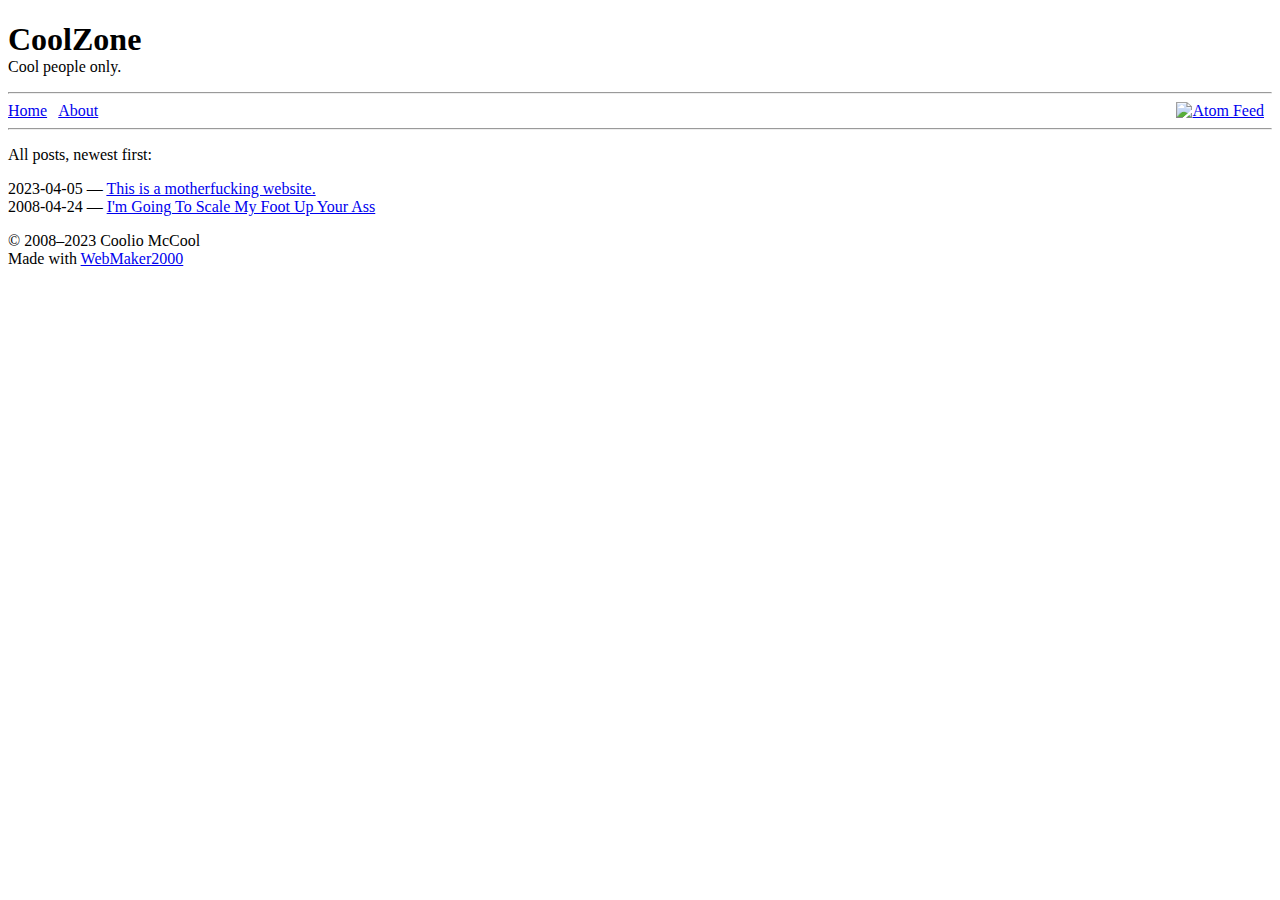
==== docs/index.html @ 8dc90043 "prepend web root to Article.WebPath" ====
<!DOCTYPE html>
<html>

<head>
  <meta charset="utf-8" />
  <title>Home | CoolZone</title>
  <meta name="viewport" content="width=device-width, initial-scale=1.0" />
  <link rel="alternate" type="application/atom+xml" title="Atom feed" href="/webmaker2000/feed.xml">
  <link rel="stylesheet" href="/webmaker2000/_theme/base.css">
</head>

<body>

<header>
  <h1 class="site-title">CoolZone</h1>
  <p class="tagline">Cool people only.</p>
</header>

<hr>

<div class="pages">
  <a href="/webmaker2000/">Home</a>
  <a href="/webmaker2000/about/">About</a>
  <a class="feed-link" href="/webmaker2000/feed.xml">
    <img src="/webmaker2000/_theme/feed.svg" alt="Atom Feed" title="Atom Feed">
  </a>
</div>

<hr>



<p>All posts, newest first:</p>

<ul>
  <li>
    2023-04-05 —
    <a href="/webmaker2000/mfws.html">This is a motherfucking website.</a>
  </li>
  <li>
    2008-04-24 —
    <a href="/webmaker2000/scale/">I&#39;m Going To Scale My Foot Up Your Ass</a>
  </li>
</ul>

<style>
.site-title {
  margin-bottom: 0;
}
.tagline {
  margin-top: 0;
}

.feed-link img {
  height: 1rem;
}
.feed-link {
  float: right;
}
hr {
  clear: both;
}

.pages a {
  margin-right: 0.5rem;
}

ul {
  padding: 0;
  list-style-type: none;
   
}
</style>

<footer>
© 2008–2023 Coolio McCool<br>
Made with <a href="https://github.com/nhanb/webmaker2000">WebMaker2000</a>
</footer>


</body>

</html>
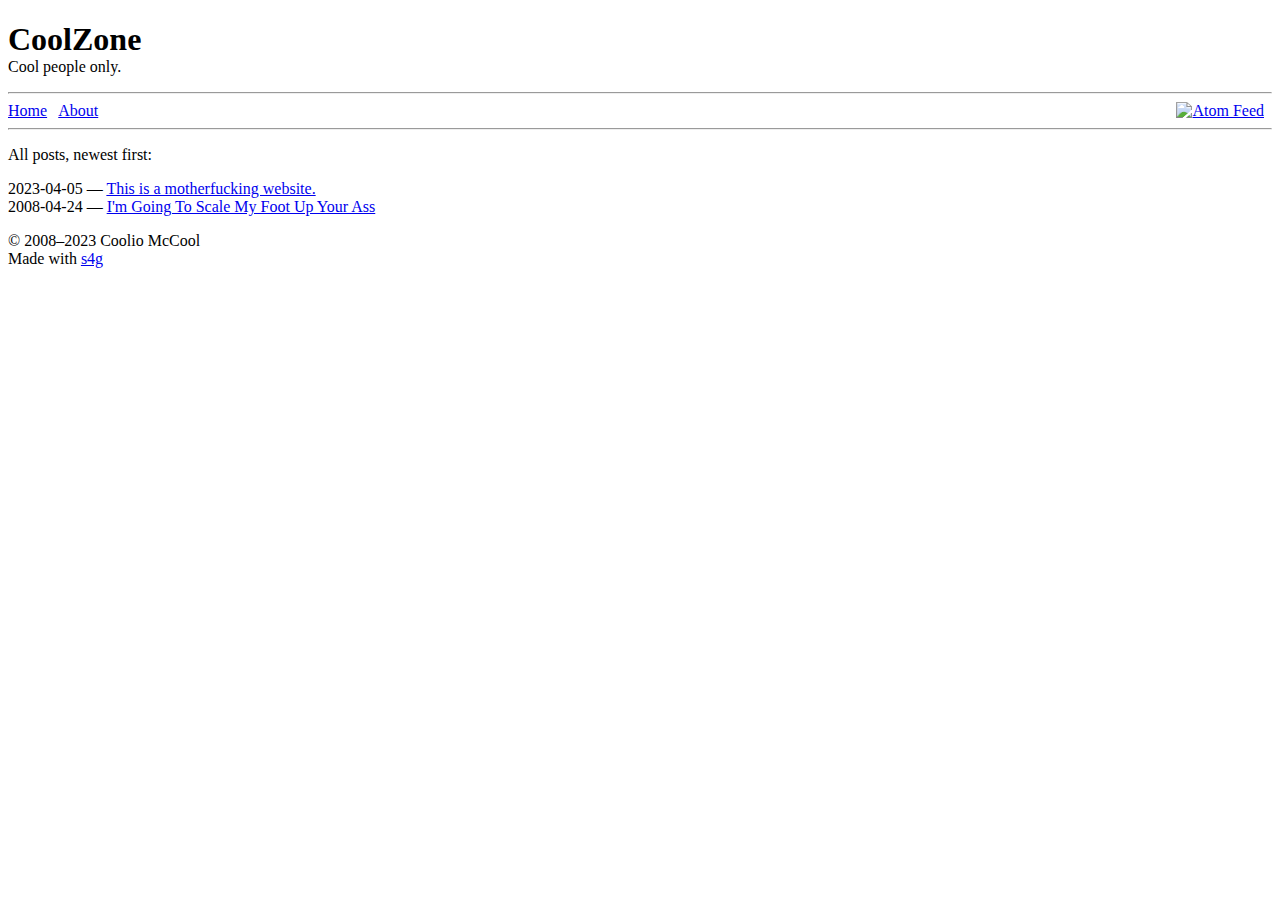
==== commit 1fbb2934: "rename to s4g; remove gui" ====
--- a/docs/index.html
+++ b/docs/index.html
@@ -5,8 +5,8 @@
   <meta charset="utf-8" />
   <title>Home | CoolZone</title>
   <meta name="viewport" content="width=device-width, initial-scale=1.0" />
-  <link rel="alternate" type="application/atom+xml" title="Atom feed" href="/webmaker2000/feed.xml">
-  <link rel="stylesheet" href="/webmaker2000/_theme/base.css">
+  <link rel="alternate" type="application/atom+xml" title="Atom feed" href="/s4g/feed.xml">
+  <link rel="stylesheet" href="/s4g/_theme/base.css">
 </head>
 
 <body>
@@ -19,10 +19,10 @@
 <hr>
 
 <div class="pages">
-  <a href="/webmaker2000/">Home</a>
-  <a href="/webmaker2000/about/">About</a>
-  <a class="feed-link" href="/webmaker2000/feed.xml">
-    <img src="/webmaker2000/_theme/feed.svg" alt="Atom Feed" title="Atom Feed">
+  <a href="/s4g/">Home</a>
+  <a href="/s4g/about/">About</a>
+  <a class="feed-link" href="/s4g/feed.xml">
+    <img src="/s4g/_theme/feed.svg" alt="Atom Feed" title="Atom Feed">
   </a>
 </div>
 
@@ -34,14 +34,17 @@
 
 <ul>
   <li>
-    2023-04-05 —
-    <a href="/webmaker2000/mfws.html">This is a motherfucking website.</a>
+    <span class="time-prefix">2023-04-05 — </span>
+    <a href="/s4g/mfws.html">This is a motherfucking website.</a>
+    <span class="time-suffix">(2023-04-05)</span>
   </li>
   <li>
-    2008-04-24 —
-    <a href="/webmaker2000/scale/">I&#39;m Going To Scale My Foot Up Your Ass</a>
+    <span class="time-prefix">2008-04-24 — </span>
+    <a href="/s4g/scale/">I&#39;m Going To Scale My Foot Up Your Ass</a>
+    <span class="time-suffix">(2008-04-24)</span>
   </li>
 </ul>
+
 
 <style>
 .site-title {
@@ -67,14 +70,33 @@
 
 ul {
   padding: 0;
-  list-style-type: none;
+  list-style: none;
    
+}
+
+.time-suffix {
+  display: none;
+}
+
+@media (max-width: 30rem) {
+  .time-suffix {
+    display: inline;
+  }
+  .time-prefix {
+    display: none;
+  }
+  li {
+    margin-bottom: 0.5rem;
+  }
+  li::before {
+    content: '❖';
+  }
 }
 </style>
 
 <footer>
 © 2008–2023 Coolio McCool<br>
-Made with <a href="https://github.com/nhanb/webmaker2000">WebMaker2000</a>
+Made with <a href="https://github.com/nhanb/s4g">s4g</a>
 </footer>
 
 
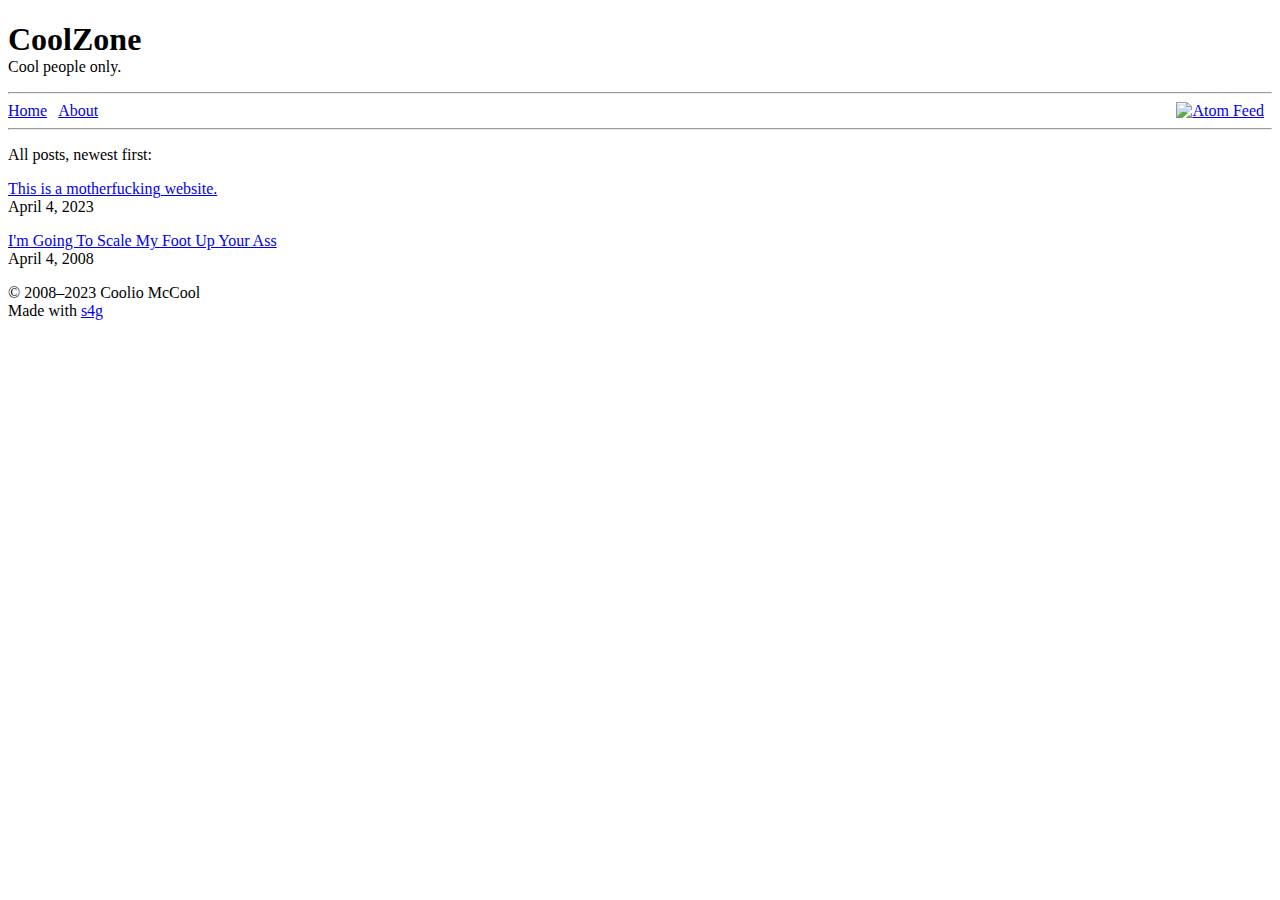
==== commit 540d3aa7: "gather s4g files into 1 place" ====
--- a/docs/index.html
+++ b/docs/index.html
@@ -6,7 +6,7 @@
   <title>Home | CoolZone</title>
   <meta name="viewport" content="width=device-width, initial-scale=1.0" />
   <link rel="alternate" type="application/atom+xml" title="Atom feed" href="/s4g/feed.xml">
-  <link rel="stylesheet" href="/s4g/_theme/base.css">
+  <link rel="stylesheet" href="/s4g/_s4g/theme/base.css">
 </head>
 
 <body>
@@ -22,7 +22,7 @@
   <a href="/s4g/">Home</a>
   <a href="/s4g/about/">About</a>
   <a class="feed-link" href="/s4g/feed.xml">
-    <img src="/s4g/_theme/feed.svg" alt="Atom Feed" title="Atom Feed">
+    <img src="/s4g/_s4g/theme/feed.svg" alt="Atom Feed" title="Atom Feed">
   </a>
 </div>
 
@@ -33,15 +33,15 @@
 <p>All posts, newest first:</p>
 
 <ul>
-  <li>
-    <span class="time-prefix">2023-04-05 — </span>
+  <li class="article">
     <a href="/s4g/mfws.html">This is a motherfucking website.</a>
-    <span class="time-suffix">(2023-04-05)</span>
+    <br>
+    <span>April 4, 2023</span>
   </li>
-  <li>
-    <span class="time-prefix">2008-04-24 — </span>
+  <li class="article">
     <a href="/s4g/scale/">I&#39;m Going To Scale My Foot Up Your Ass</a>
-    <span class="time-suffix">(2008-04-24)</span>
+    <br>
+    <span>April 4, 2008</span>
   </li>
 </ul>
 
@@ -71,26 +71,10 @@
 ul {
   padding: 0;
   list-style: none;
-   
 }
 
-.time-suffix {
-  display: none;
-}
-
-@media (max-width: 30rem) {
-  .time-suffix {
-    display: inline;
-  }
-  .time-prefix {
-    display: none;
-  }
-  li {
-    margin-bottom: 0.5rem;
-  }
-  li::before {
-    content: '❖';
-  }
+.article {
+  margin-bottom: 1rem;
 }
 </style>
 
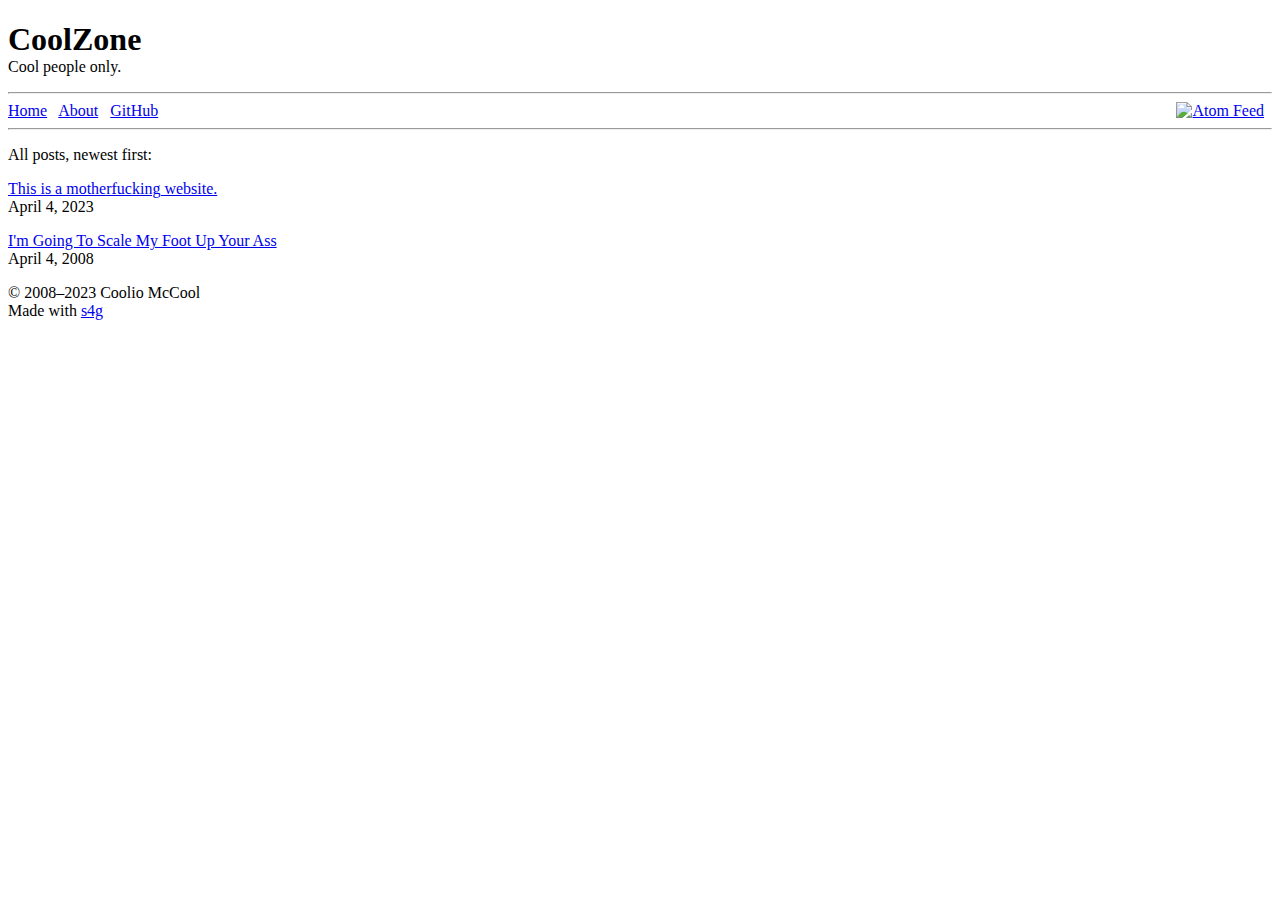
==== commit fc0a146c: "allow arbitrary navlinks" ====
--- a/docs/index.html
+++ b/docs/index.html
@@ -7,6 +7,10 @@
   <meta name="viewport" content="width=device-width, initial-scale=1.0" />
   <link rel="alternate" type="application/atom+xml" title="Atom feed" href="/s4g/feed.xml">
   <link rel="stylesheet" href="/s4g/_s4g/theme/base.css">
+
+  <meta property="og:title" content="Home" />
+  <meta name="twitter:title" content="Home" />
+  <meta name="twitter:card" content="summary" />
 </head>
 
 <body>
@@ -21,6 +25,7 @@
 <div class="pages">
   <a href="/s4g/">Home</a>
   <a href="/s4g/about/">About</a>
+  <a href="https://github.com/nhanb/s4g">GitHub</a>
   <a class="feed-link" href="/s4g/feed.xml">
     <img src="/s4g/_s4g/theme/feed.svg" alt="Atom Feed" title="Atom Feed">
   </a>
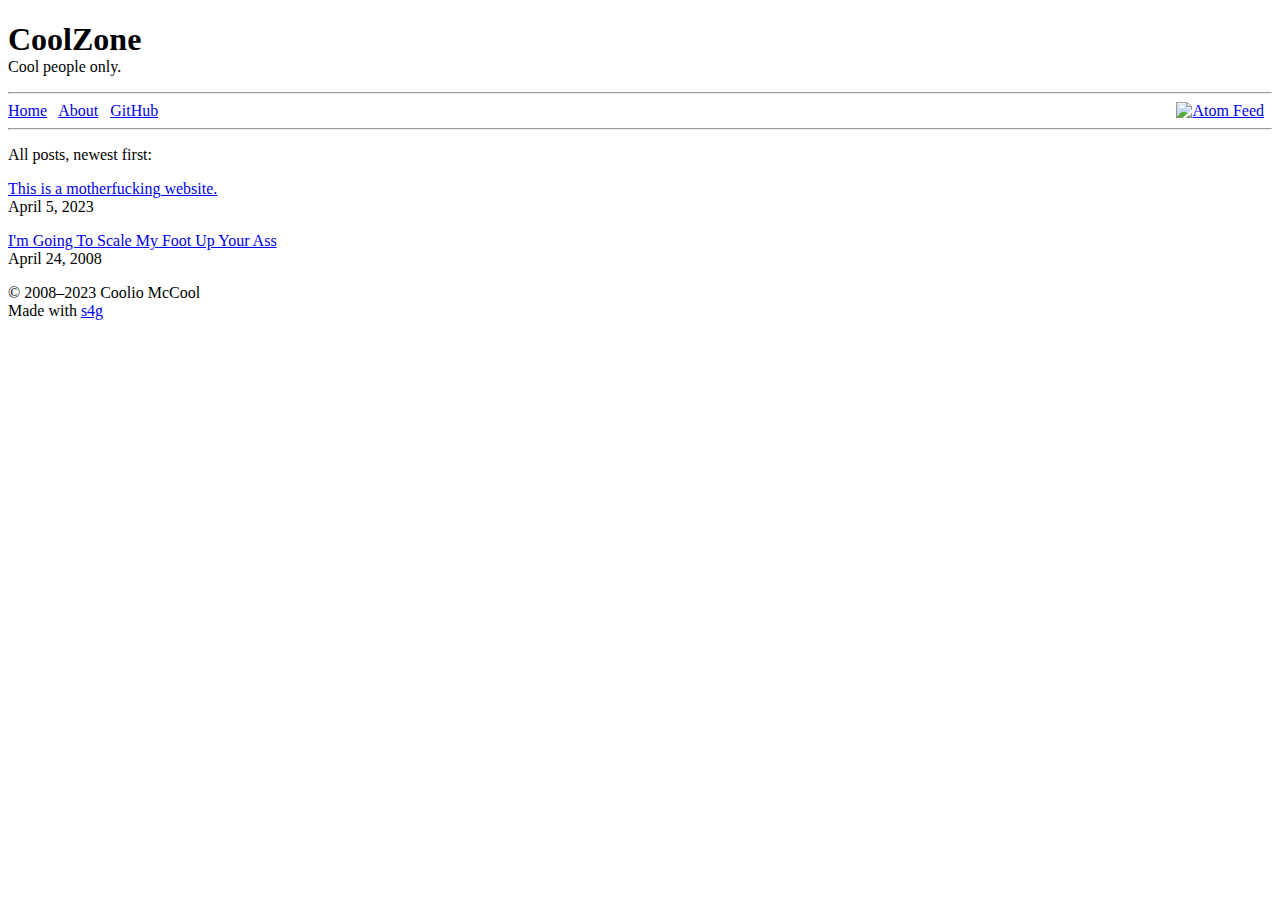
==== commit cce6ba4c: "fix post date format" ====
--- a/docs/index.html
+++ b/docs/index.html
@@ -41,12 +41,12 @@
   <li class="article">
     <a href="/s4g/mfws.html">This is a motherfucking website.</a>
     <br>
-    <span>April 4, 2023</span>
+    <span>April 5, 2023</span>
   </li>
   <li class="article">
     <a href="/s4g/scale/">I&#39;m Going To Scale My Foot Up Your Ass</a>
     <br>
-    <span>April 4, 2008</span>
+    <span>April 24, 2008</span>
   </li>
 </ul>
 
